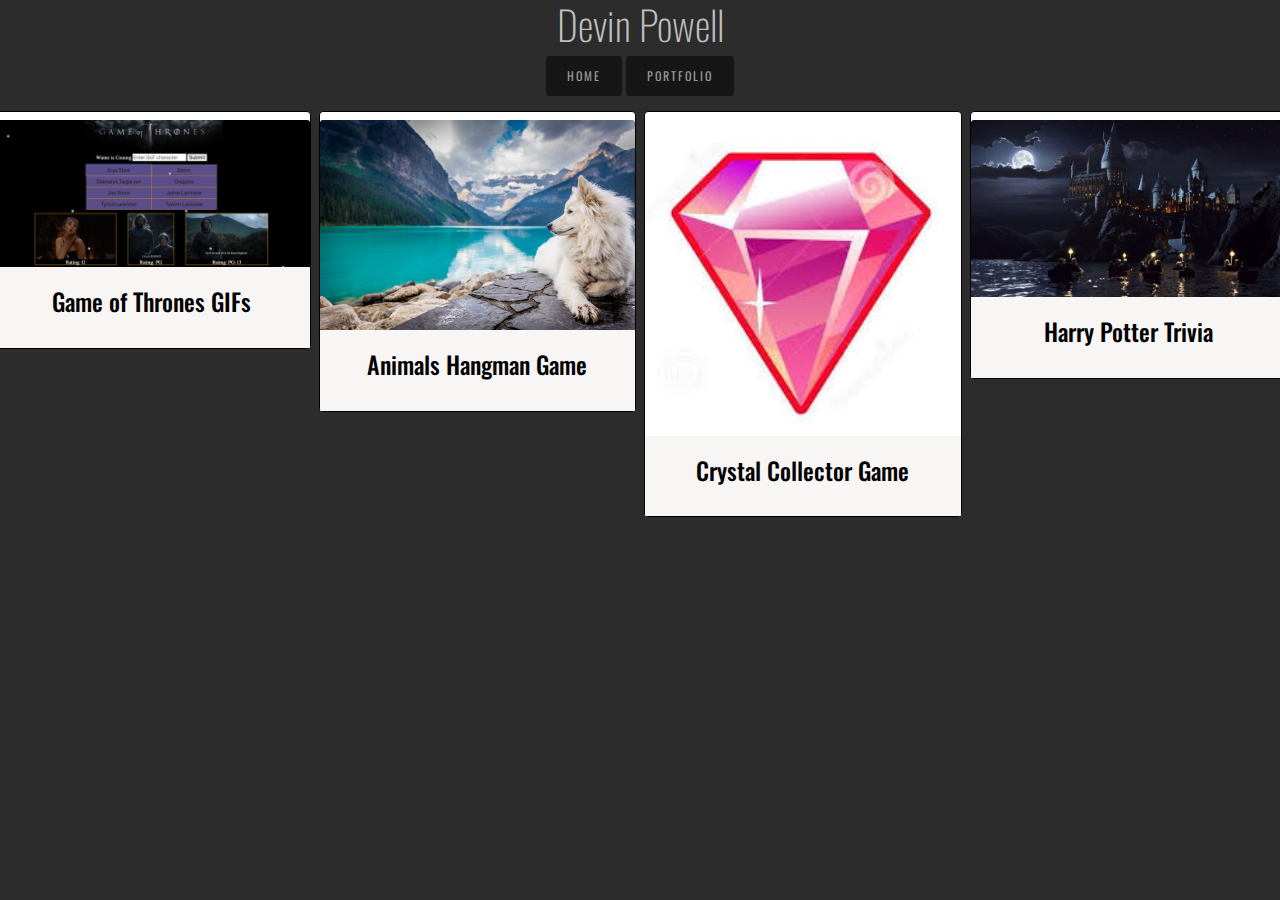
==== portfolio.html @ ec455996 "folder merge to GitHub" ====
<!DOCTYPE html>
<html lang="en-US">
<head>
    <meta charset="UTF-8">
    <meta name="viewport" content="width=device-width, initial-scale=1">

    <!-- Title -->
    <title>About</title>

    <!-- Meta Tags -->
    <!-- Reset CSS -->
    <link rel="stylesheet" type="text/css" href="assets/css/reset.css">
    <!-- Font Awesome -->
    <link href='https://fonts.googleapis.com/css?family=Oswald:300' rel='stylesheet' type='text/css'>
    <!-- Bootstrap CSS -->
    <link rel="stylesheet" href="https://stackpath.bootstrapcdn.com/bootstrap/4.3.1/css/bootstrap.min.css" integrity="sha384-ggOyR0iXCbMQv3Xipma34MD+dH/1fQ784/j6cY/iJTQUOhcWr7x9JvoRxT2MZw1T" crossorigin="anonymous">
    <!-- Styles CSS -->
    <link rel="stylesheet" type="text/css" href="assets/css/style.css">
</head>
<body>
    <!-- Navigation Bar -->
    <h1>Devin Powell</h1>
    
    <a href="index.html" class="btn">Home</a>
    <a href="portfolio.html" class="btn">Portfolio</a>
    <!-- <a href="#" class="btn">Services</a>
    <a href="#" class="btn">Contact</a> -->

    <!-- Column 1 -->
    <!-- Game of Thrones GIF Project -->
    <div class='row'>
        <div class='column'>
            <div class="card">
                <a href="#">
                    <img class="card-img-top" src="assets/images/GoT-GIFs.jpg" alt="Portfolio Image 1">
                </a>
                <div class="card-body">
                    <h4 class="card-title">Game of Thrones GIFs</h4>
                </div>
          </div>
        </div>

    <!-- Column 2 -->
    <!-- Animal Hangman Game -->
        <div class='column'>
            <div class="card">
                <a href="#">
                    <img class="card-img-top" src="assets/images/animals-logo.jpeg" alt="Portfolio Image 2">
                </a>
                <div class="card-body">
                    <h4 class="card-title">Animals Hangman Game</h4>
                </div>
            </div>
        </div>
  

    <!-- Column 3 -->
    <!-- Crystal Collector Game -->
        <div class='column'>
            <div class="card">
                <a href="#">
                    <img class="card-img-top" src="assets/images/Crystal-logo.jpeg" alt="Portfolio Image 3">
                </a>
                <div class="card-body">
                    <h4 class="card-title">Crystal Collector Game</h4>
                </div>
            </div>
        </div>

    <!-- Column 4 -->
    <!-- Harry Potter Trivia Game -->
        <div class='column'>
            <div class="card">
                <a href="#">
                    <img class="card-img-top" src="assets/images/hogwarts-logo.jpg" alt="Portfolio Image 4">
                </a>
                <div class="card-body">
                    <h4 class="card-title">Harry Potter Trivia</h4>
                </div>
            </div>
        </div>
<!-- End of Row -->
    </div>

    
    
</body>
</html>

    <!-- Jquery and Javascript -->
    <script src="https://code.jquery.com/jquery-3.2.1.min.js" integrity="sha256-hwg4gsxgFZhOsEEamdOYGBf13FyQuiTwlAQgxVSNgt4=" crossorigin="anonymous"></script>
    <script src="assets/javascript/javascript.js"></script>
</body>
</html>
---- assets/css/style.css ----
/* Navbar Styling */
* {
	-webkit-transition: all;
	-webkit-transition-duration: .2s;
  -moz-transition-timing-function: cubic-bezier(100,50,21,6);
	-moz-transition-property: all;
  -moz-transition-timing-function: cubic-bezier(100,50,21,6);
}

h1{
    color:#c0c0c0;
    font-weight:100;
}

body {
    background-color: #141414e5;
    color: white;
    font-family: 'Oswald', sans-serif;
    text-align: center;
}

.btn{
    color:#999;
    background:rgba(0, 0, 0, 0.5);
    padding:10px 20px;
    font-size:12px;
    text-decoration:none;
    letter-spacing:2px;
    text-transform:uppercase;
}
  
.btn:hover{
    border:none;
    background:rgba(0, 0, 0, 0.4);
    background:#fff;
    padding:20px 20px #000;
    color:#1b1b1b;
}



.about-me {
    display: inline-block;
}

.card {
    border: 1px solid black;
}

.card-body {
    background-color: #f7f4f4e0;
    color: black;
}

.card-header {
    background-color: rgb(87, 87, 87);
}

.card-title {
    text-align: center;
}

.column {
    flex: 25%;
    max-width: 25%;
    padding: 0 4px;
}

.column img {
    margin-top: 8px;
    vertical-align: middle;
}

.row {
    display: flex;
    flex-wrap: wrap;
    padding: 0 4px;
    margin-top: 15px;
}


/* Responsive layout - makes a two column-layout instead of four columns */
@media screen and (max-width: 800px) {
    .column {
      flex: 50%;
      max-width: 50%;
    }
  }
  
  /* Responsive layout - makes the two columns stack on top of each other instead of next to each other */
  @media screen and (max-width: 600px) {
    .column {
      flex: 100%;
      max-width: 100%;
    }
  }
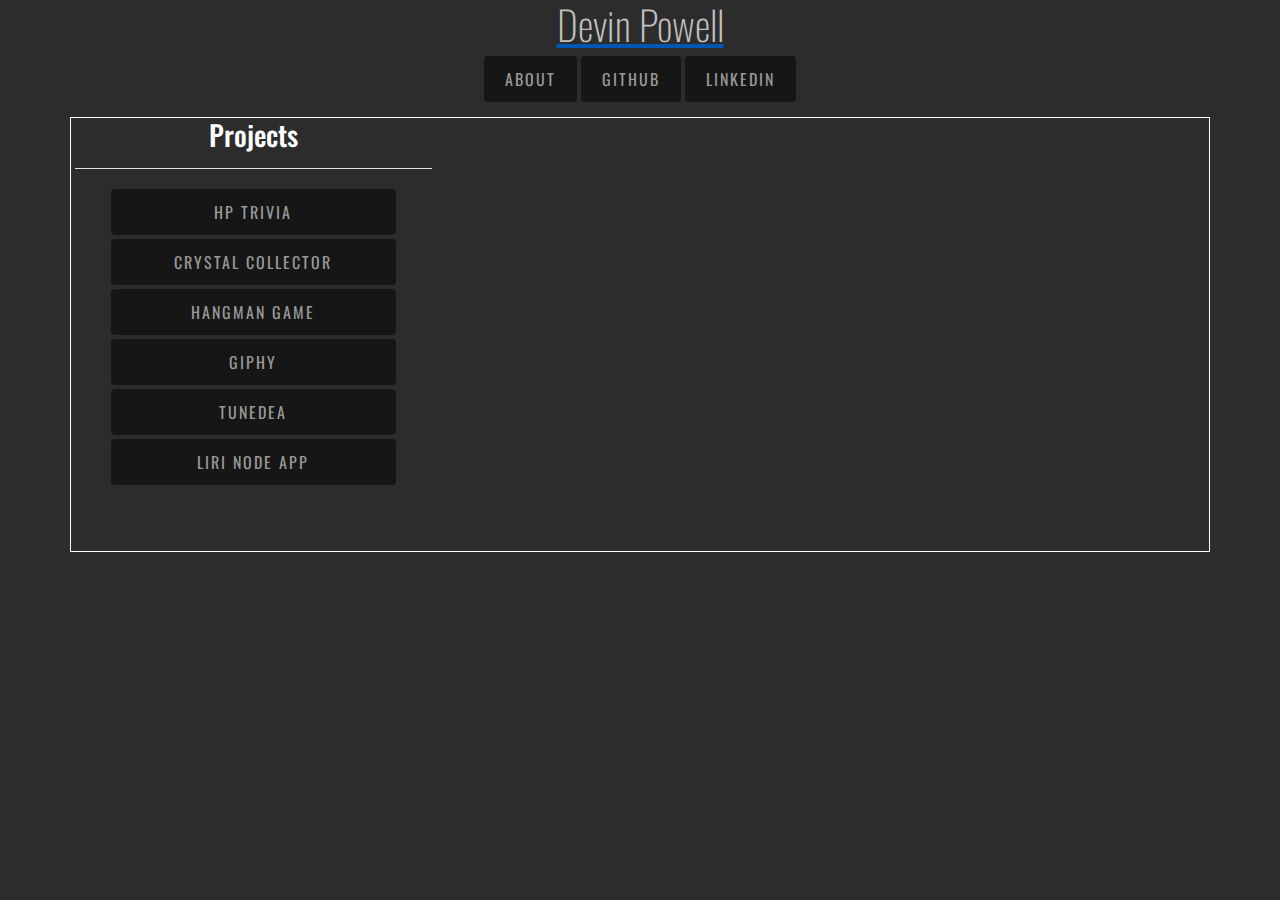
==== commit f7e74901: "Added About Me Page" ====
--- a/portfolio.html
+++ b/portfolio.html
@@ -5,7 +5,7 @@
     <meta name="viewport" content="width=device-width, initial-scale=1">
 
     <!-- Title -->
-    <title>About</title>
+    <title>DJP Portfolio</title>
 
     <!-- Meta Tags -->
     <!-- Reset CSS -->
@@ -19,70 +19,34 @@
 </head>
 <body>
     <!-- Navigation Bar -->
-    <h1>Devin Powell</h1>
+    <a href='index.html'><h1>Devin Powell</h1></a>
     
-    <a href="index.html" class="btn">Home</a>
-    <a href="portfolio.html" class="btn">Portfolio</a>
-    <!-- <a href="#" class="btn">Services</a>
-    <a href="#" class="btn">Contact</a> -->
+    <a href="index.html" class="btn">About</a>
+    <a href="https://github.com/Djpowell23" class="btn">GitHub</a>
+    <a href="https://www.linkedin.com/in/devin-powell-b2b464a2/" class="btn">LinkedIn</a>
 
-    <!-- Column 1 -->
-    <!-- Game of Thrones GIF Project -->
-    <div class='row'>
-        <div class='column'>
-            <div class="card">
-                <a href="#">
-                    <img class="card-img-top" src="assets/images/GoT-GIFs.jpg" alt="Portfolio Image 1">
-                </a>
-                <div class="card-body">
-                    <h4 class="card-title">Game of Thrones GIFs</h4>
+        <!-- TESTING -->
+        <div class='container'>
+            <div class='row'>
+                <div class='col-md-4'>
+                    <h3>Projects</h3>
+                    <hr>
+                    <ul id='project-list'>
+                        <li><button class='prj-btn' id='trivia'>HP Trivia</button></li>
+                        <li><button class='prj-btn' id='crystal'>Crystal Collector</button></li>
+                        <li><button class='prj-btn' id='hangman'>Hangman Game</button></li>
+                        <li><button class='prj-btn' id='giphy'>GIPHY</button></li>
+                        <li><button class='prj-btn' id='tunedea'>Tunedea</button></li>
+                        <li><button class='prj-btn' id='liri'>Liri Node App</button></li>
+                    </ul>
                 </div>
-          </div>
-        </div>
-
-    <!-- Column 2 -->
-    <!-- Animal Hangman Game -->
-        <div class='column'>
-            <div class="card">
-                <a href="#">
-                    <img class="card-img-top" src="assets/images/animals-logo.jpeg" alt="Portfolio Image 2">
-                </a>
-                <div class="card-body">
-                    <h4 class="card-title">Animals Hangman Game</h4>
+                <div class='col-md-8'>
+                    <!-- Video Player -->
+                    <div class='video-responsive' id='video-player'></div>
+                    <div class='details' id='project-details'></div>
                 </div>
             </div>
         </div>
-  
-
-    <!-- Column 3 -->
-    <!-- Crystal Collector Game -->
-        <div class='column'>
-            <div class="card">
-                <a href="#">
-                    <img class="card-img-top" src="assets/images/Crystal-logo.jpeg" alt="Portfolio Image 3">
-                </a>
-                <div class="card-body">
-                    <h4 class="card-title">Crystal Collector Game</h4>
-                </div>
-            </div>
-        </div>
-
-    <!-- Column 4 -->
-    <!-- Harry Potter Trivia Game -->
-        <div class='column'>
-            <div class="card">
-                <a href="#">
-                    <img class="card-img-top" src="assets/images/hogwarts-logo.jpg" alt="Portfolio Image 4">
-                </a>
-                <div class="card-body">
-                    <h4 class="card-title">Harry Potter Trivia</h4>
-                </div>
-            </div>
-        </div>
-<!-- End of Row -->
-    </div>
-
-    
     
 </body>
 </html>
--- a/assets/css/style.css
+++ b/assets/css/style.css
@@ -1,10 +1,10 @@
 /* Navbar Styling */
 * {
-	-webkit-transition: all;
+    -webkit-transition: all;
 	-webkit-transition-duration: .2s;
-  -moz-transition-timing-function: cubic-bezier(100,50,21,6);
+    -moz-transition-timing-function: cubic-bezier(100,50,21,6);
 	-moz-transition-property: all;
-  -moz-transition-timing-function: cubic-bezier(100,50,21,6);
+    -moz-transition-timing-function: cubic-bezier(100,50,21,6);
 }
 
 h1{
@@ -19,30 +19,54 @@
     text-align: center;
 }
 
+/* Button CSS */
 .btn{
     color:#999;
     background:rgba(0, 0, 0, 0.5);
+    font-size:16px;
+    text-decoration:none;
+    letter-spacing:2px;
+    margin-bottom: 15px;
     padding:10px 20px;
-    font-size:12px;
+    text-transform:uppercase;
+}
+
+.btn:hover, .detail-btn:hover, .prj-btn:hover {
+  border: none;
+  background: rgba(0, 0, 0, 0.4);
+  background: #fff;
+  color: #1b1b1b;
+  padding: 20px 20px #000;
+}
+
+.detail-btn {
+    border: 1px solid transparent;
+    border-radius: .25rem;    color: #999;
+    background: rgba(0, 0, 0, 0.5);
+    color:#999;
+    font-size: 16px;
+    margin: 10px;
+    padding: 10px 20px;
+    text-decoration: none;
+    text-transform: uppercase;
+}
+
+.prj-btn {
+    border: 1px solid transparent;
+    border-radius: .25rem;
+    color:#999;
+    background:rgba(0, 0, 0, 0.5);
+    padding:10px 20px;
+    margin-top: 4px;
+    font-size:16px;
     text-decoration:none;
     letter-spacing:2px;
     text-transform:uppercase;
-}
-  
-.btn:hover{
-    border:none;
-    background:rgba(0, 0, 0, 0.4);
-    background:#fff;
-    padding:20px 20px #000;
-    color:#1b1b1b;
+    width: 80%;
 }
 
 
-
-.about-me {
-    display: inline-block;
-}
-
+/* Cards */
 .card {
     border: 1px solid black;
 }
@@ -60,6 +84,32 @@
     text-align: center;
 }
 
+/* Alphabetical for now */
+.about-me {
+    display: inline-block;
+}
+
+.about-section {
+    font-size: 20px;
+}
+
+hr {
+    background-color: white;
+}
+
+.profile-col {
+    border-right: 1px solid white;
+}
+
+.profile-pic {
+    padding: 0;
+}
+
+.software {
+    border-left: 1px solid white;
+}
+
+/* Bootstrap CSS */
 .column {
     flex: 25%;
     max-width: 25%;
@@ -75,9 +125,38 @@
     display: flex;
     flex-wrap: wrap;
     padding: 0 4px;
-    margin-top: 15px;
+    /* margin-top: 15px; */
 }
 
+
+/* Testing */
+.container {
+    border: 1px solid white;
+    margin: 0 auto;
+    padding: 0;
+}
+
+.col-md-4, .col-md-2, .col-md-7, .col-md-3 {
+    /* border-right: 1px solid white; */
+    margin: 0 auto;
+}
+
+
+/* Video Player */
+.video-responsive {
+    height:0;
+    margin-top: 15px;
+    overflow:hidden;
+    padding-bottom:56.25%;
+    position:relative;
+}
+.video-responsive iframe {
+    height:100%;
+    left:0;
+    position:absolute;
+    top:0;
+    width:100%;
+}
 
 /* Responsive layout - makes a two column-layout instead of four columns */
 @media screen and (max-width: 800px) {
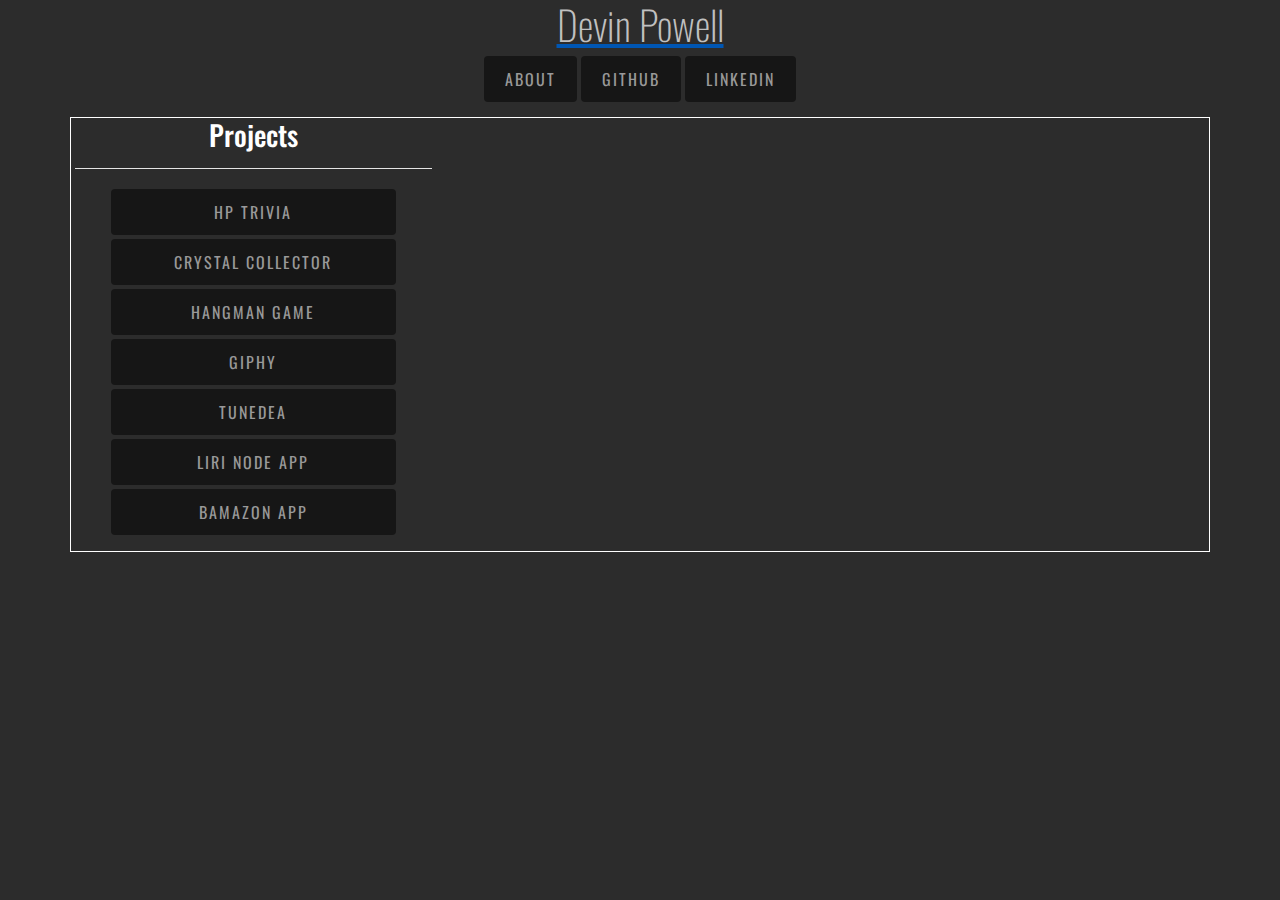
==== commit 5e817605: "Added Bamazon Links/Video" ====
--- a/portfolio.html
+++ b/portfolio.html
@@ -38,6 +38,7 @@
                         <li><button class='prj-btn' id='giphy'>GIPHY</button></li>
                         <li><button class='prj-btn' id='tunedea'>Tunedea</button></li>
                         <li><button class='prj-btn' id='liri'>Liri Node App</button></li>
+                        <li><button class='prj-btn' id='bamazon'>Bamazon App</button></li>
                     </ul>
                 </div>
                 <div class='col-md-8'>
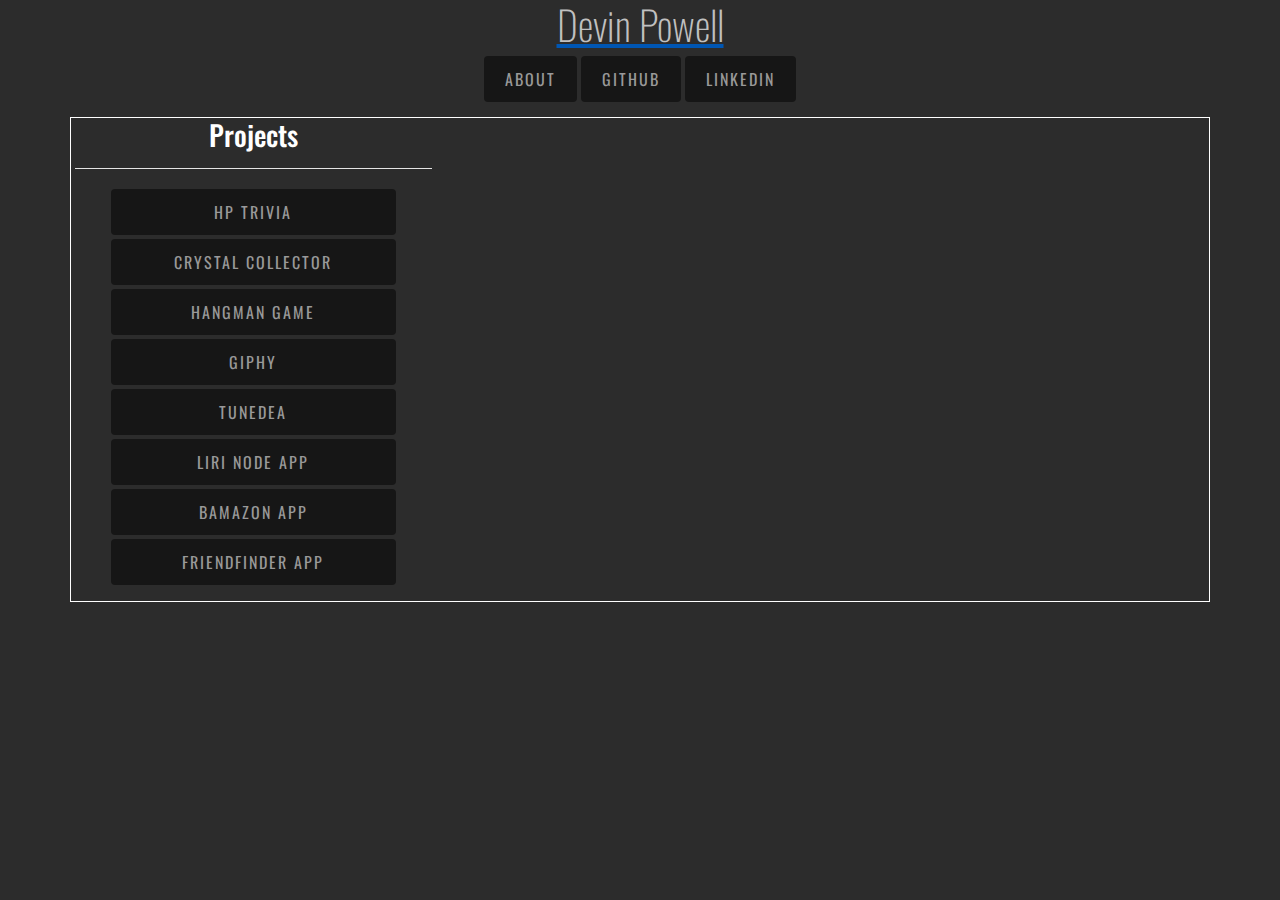
==== commit d5074835: "Added FriendFinder app to portfolio" ====
--- a/portfolio.html
+++ b/portfolio.html
@@ -39,6 +39,7 @@
                         <li><button class='prj-btn' id='tunedea'>Tunedea</button></li>
                         <li><button class='prj-btn' id='liri'>Liri Node App</button></li>
                         <li><button class='prj-btn' id='bamazon'>Bamazon App</button></li>
+                        <li><button class='prj-btn' id='friendfinder'>FriendFinder App</button></li>
                     </ul>
                 </div>
                 <div class='col-md-8'>
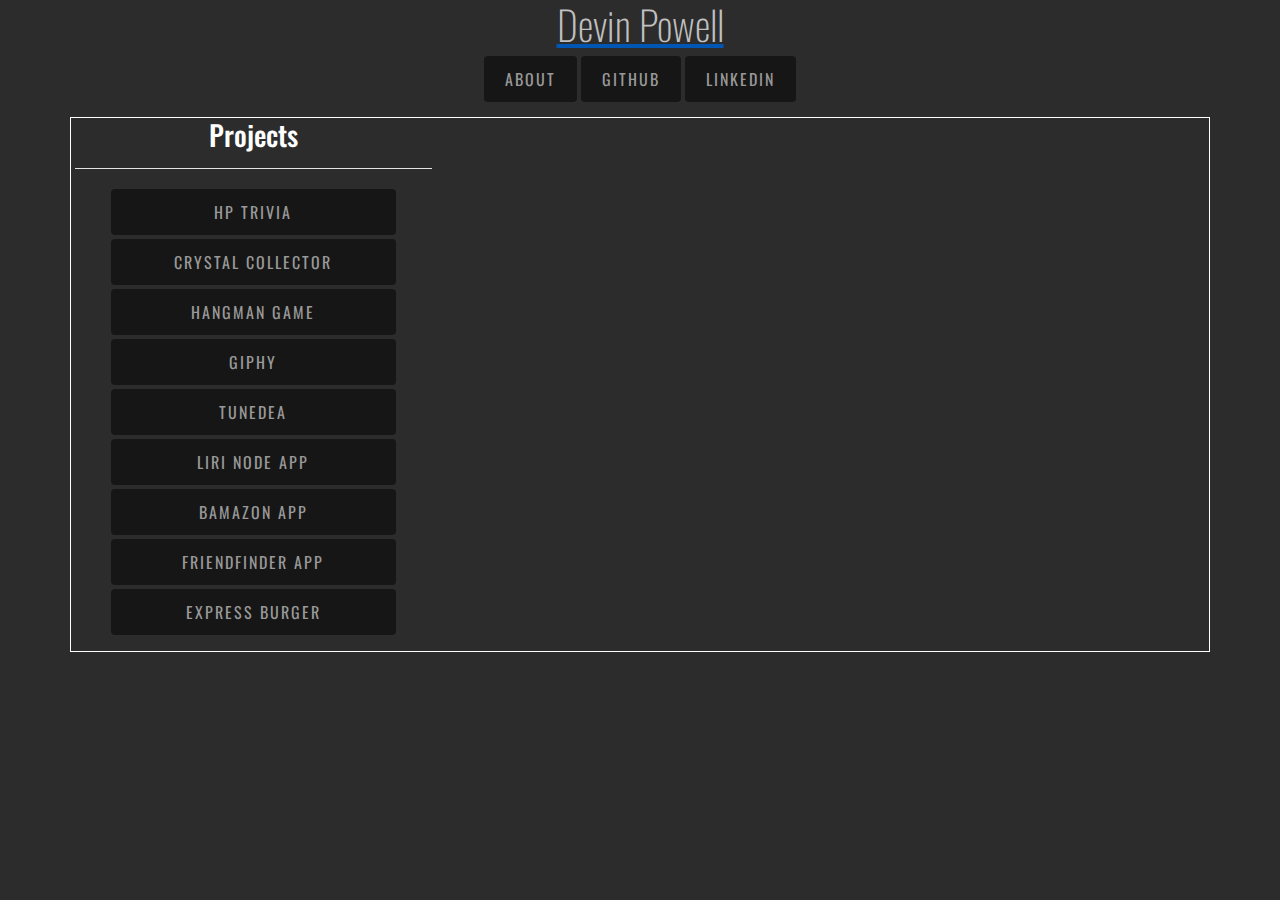
==== commit 49f352ff: "added express burger assignment to portfolio" ====
--- a/portfolio.html
+++ b/portfolio.html
@@ -40,6 +40,7 @@
                         <li><button class='prj-btn' id='liri'>Liri Node App</button></li>
                         <li><button class='prj-btn' id='bamazon'>Bamazon App</button></li>
                         <li><button class='prj-btn' id='friendfinder'>FriendFinder App</button></li>
+                        <li><button class='prj-btn' id='expressburger'>Express Burger</button></li>
                     </ul>
                 </div>
                 <div class='col-md-8'>
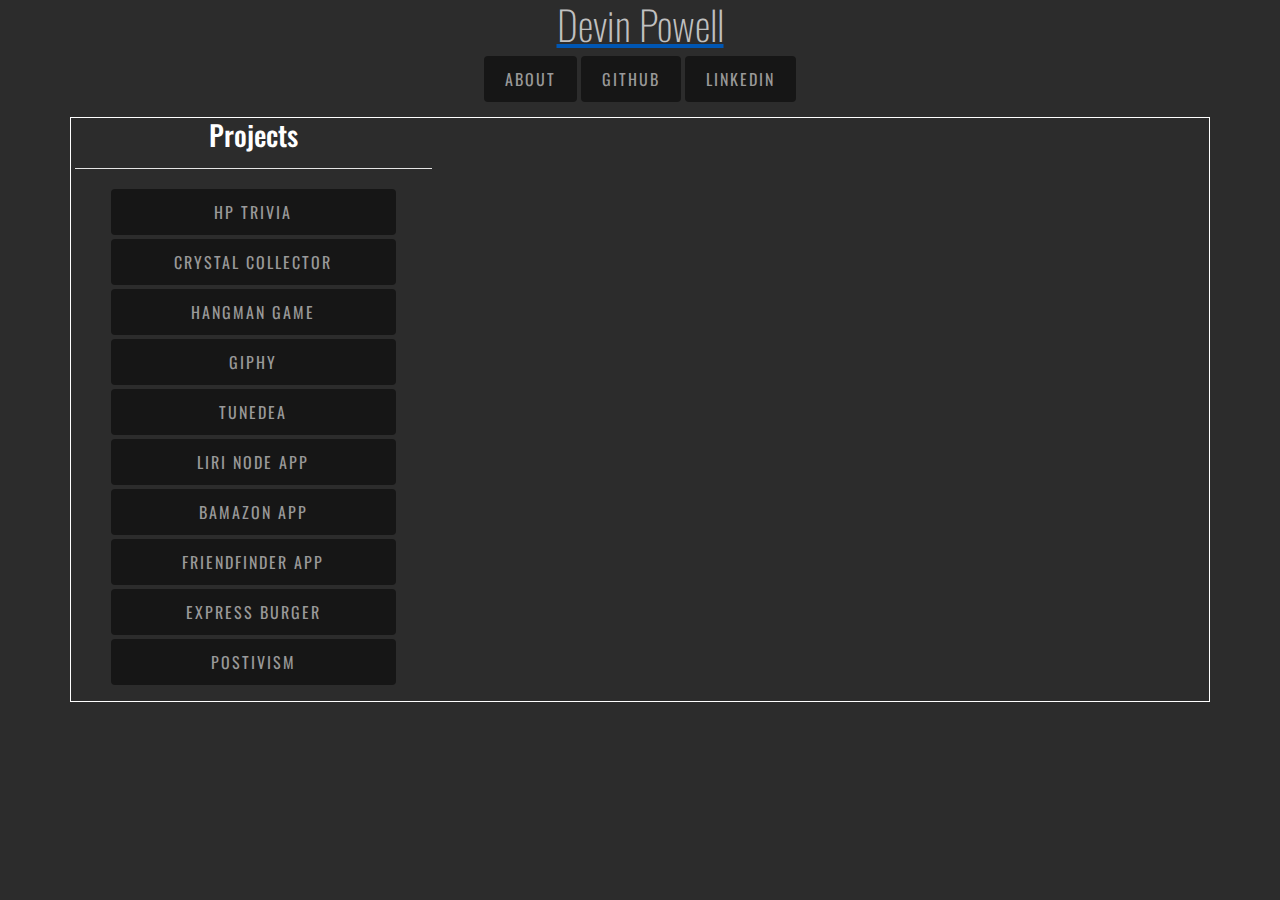
==== commit 0a3cf05d: "added postivism to portfolio" ====
--- a/portfolio.html
+++ b/portfolio.html
@@ -1,5 +1,6 @@
 <!DOCTYPE html>
 <html lang="en-US">
+
 <head>
     <meta charset="UTF-8">
     <meta name="viewport" content="width=device-width, initial-scale=1">
@@ -13,49 +14,57 @@
     <!-- Font Awesome -->
     <link href='https://fonts.googleapis.com/css?family=Oswald:300' rel='stylesheet' type='text/css'>
     <!-- Bootstrap CSS -->
-    <link rel="stylesheet" href="https://stackpath.bootstrapcdn.com/bootstrap/4.3.1/css/bootstrap.min.css" integrity="sha384-ggOyR0iXCbMQv3Xipma34MD+dH/1fQ784/j6cY/iJTQUOhcWr7x9JvoRxT2MZw1T" crossorigin="anonymous">
+    <link rel="stylesheet" href="https://stackpath.bootstrapcdn.com/bootstrap/4.3.1/css/bootstrap.min.css"
+        integrity="sha384-ggOyR0iXCbMQv3Xipma34MD+dH/1fQ784/j6cY/iJTQUOhcWr7x9JvoRxT2MZw1T" crossorigin="anonymous">
     <!-- Styles CSS -->
     <link rel="stylesheet" type="text/css" href="assets/css/style.css">
 </head>
+
 <body>
     <!-- Navigation Bar -->
-    <a href='index.html'><h1>Devin Powell</h1></a>
-    
+    <a href='index.html'>
+        <h1>Devin Powell</h1>
+    </a>
+
     <a href="index.html" class="btn">About</a>
     <a href="https://github.com/Djpowell23" class="btn">GitHub</a>
     <a href="https://www.linkedin.com/in/devin-powell-b2b464a2/" class="btn">LinkedIn</a>
 
-        <!-- TESTING -->
-        <div class='container'>
-            <div class='row'>
-                <div class='col-md-4'>
-                    <h3>Projects</h3>
-                    <hr>
-                    <ul id='project-list'>
-                        <li><button class='prj-btn' id='trivia'>HP Trivia</button></li>
-                        <li><button class='prj-btn' id='crystal'>Crystal Collector</button></li>
-                        <li><button class='prj-btn' id='hangman'>Hangman Game</button></li>
-                        <li><button class='prj-btn' id='giphy'>GIPHY</button></li>
-                        <li><button class='prj-btn' id='tunedea'>Tunedea</button></li>
-                        <li><button class='prj-btn' id='liri'>Liri Node App</button></li>
-                        <li><button class='prj-btn' id='bamazon'>Bamazon App</button></li>
-                        <li><button class='prj-btn' id='friendfinder'>FriendFinder App</button></li>
-                        <li><button class='prj-btn' id='expressburger'>Express Burger</button></li>
-                    </ul>
-                </div>
-                <div class='col-md-8'>
-                    <!-- Video Player -->
-                    <div class='video-responsive' id='video-player'></div>
-                    <div class='details' id='project-details'></div>
-                </div>
+    <!-- TESTING -->
+    <div class='container'>
+        <div class='row'>
+            <div class='col-md-4'>
+                <h3>Projects</h3>
+                <hr>
+                <ul id='project-list'>
+                    <li><button class='prj-btn' id='trivia'>HP Trivia</button></li>
+                    <li><button class='prj-btn' id='crystal'>Crystal Collector</button></li>
+                    <li><button class='prj-btn' id='hangman'>Hangman Game</button></li>
+                    <li><button class='prj-btn' id='giphy'>GIPHY</button></li>
+                    <li><button class='prj-btn' id='tunedea'>Tunedea</button></li>
+                    <li><button class='prj-btn' id='liri'>Liri Node App</button></li>
+                    <li><button class='prj-btn' id='bamazon'>Bamazon App</button></li>
+                    <li><button class='prj-btn' id='friendfinder'>FriendFinder App</button></li>
+                    <li><button class='prj-btn' id='expressburger'>Express Burger</button></li>
+                    <li><button class='prj-btn' id='postivism'>Postivism</button></li>
+                </ul>
+            </div>
+            <div class='col-md-8'>
+                <!-- Video Player -->
+                <div class='video-responsive' id='video-player'></div>
+                <div class='details' id='project-details'></div>
             </div>
         </div>
-    
+    </div>
+
 </body>
+
 </html>
 
-    <!-- Jquery and Javascript -->
-    <script src="https://code.jquery.com/jquery-3.2.1.min.js" integrity="sha256-hwg4gsxgFZhOsEEamdOYGBf13FyQuiTwlAQgxVSNgt4=" crossorigin="anonymous"></script>
-    <script src="assets/javascript/javascript.js"></script>
+<!-- Jquery and Javascript -->
+<script src="https://code.jquery.com/jquery-3.2.1.min.js"
+    integrity="sha256-hwg4gsxgFZhOsEEamdOYGBf13FyQuiTwlAQgxVSNgt4=" crossorigin="anonymous"></script>
+<script src="assets/javascript/javascript.js"></script>
 </body>
+
 </html>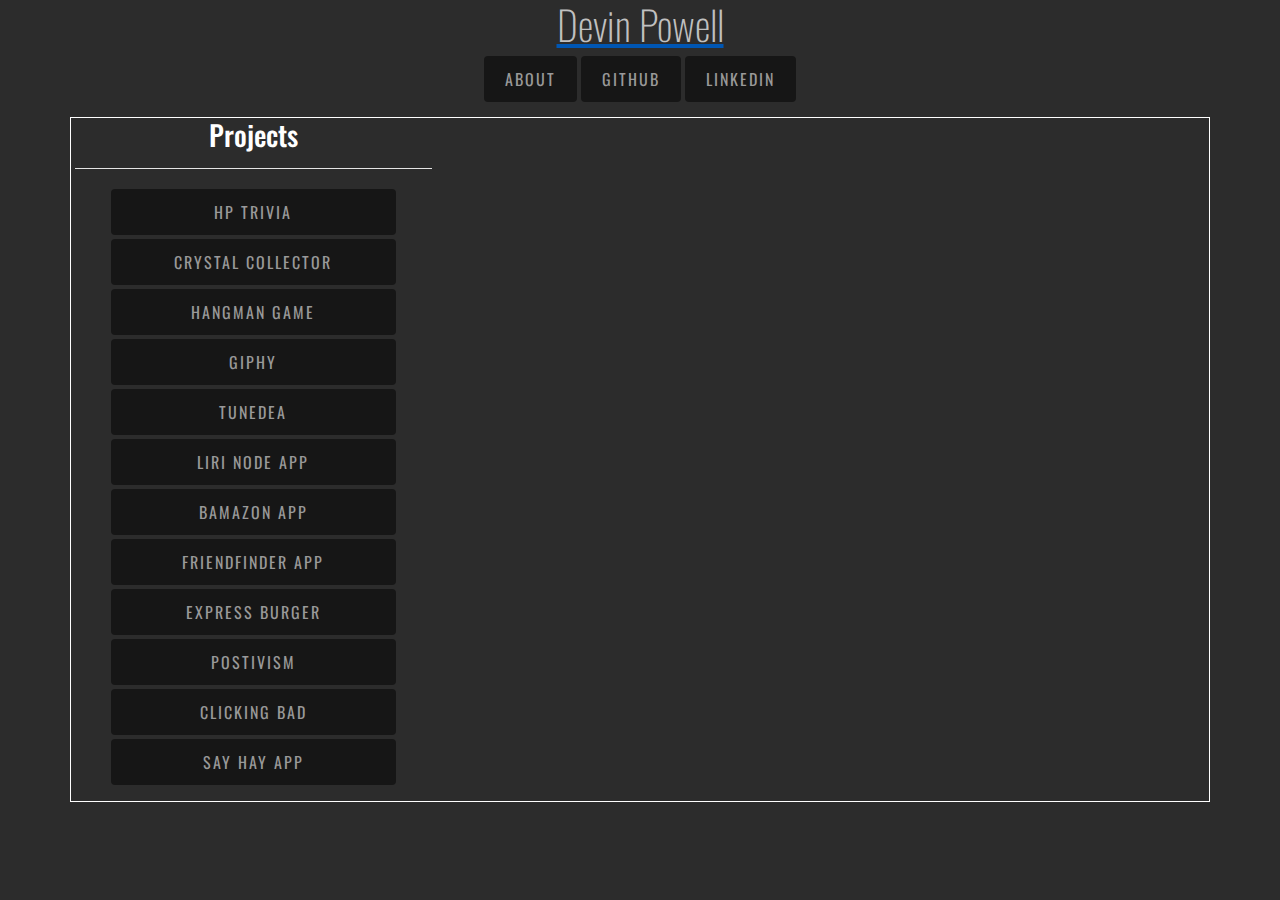
==== commit 4cf62536: "clickingBad, sayHay added" ====
--- a/portfolio.html
+++ b/portfolio.html
@@ -47,6 +47,8 @@
                     <li><button class='prj-btn' id='friendfinder'>FriendFinder App</button></li>
                     <li><button class='prj-btn' id='expressburger'>Express Burger</button></li>
                     <li><button class='prj-btn' id='postivism'>Postivism</button></li>
+                    <li><button class="prj-btn" id="clickingBad">Clicking Bad</button></li>
+                    <li><button class="prj-btn" id="sayHay">Say Hay App</button></li>
                 </ul>
             </div>
             <div class='col-md-8'>
